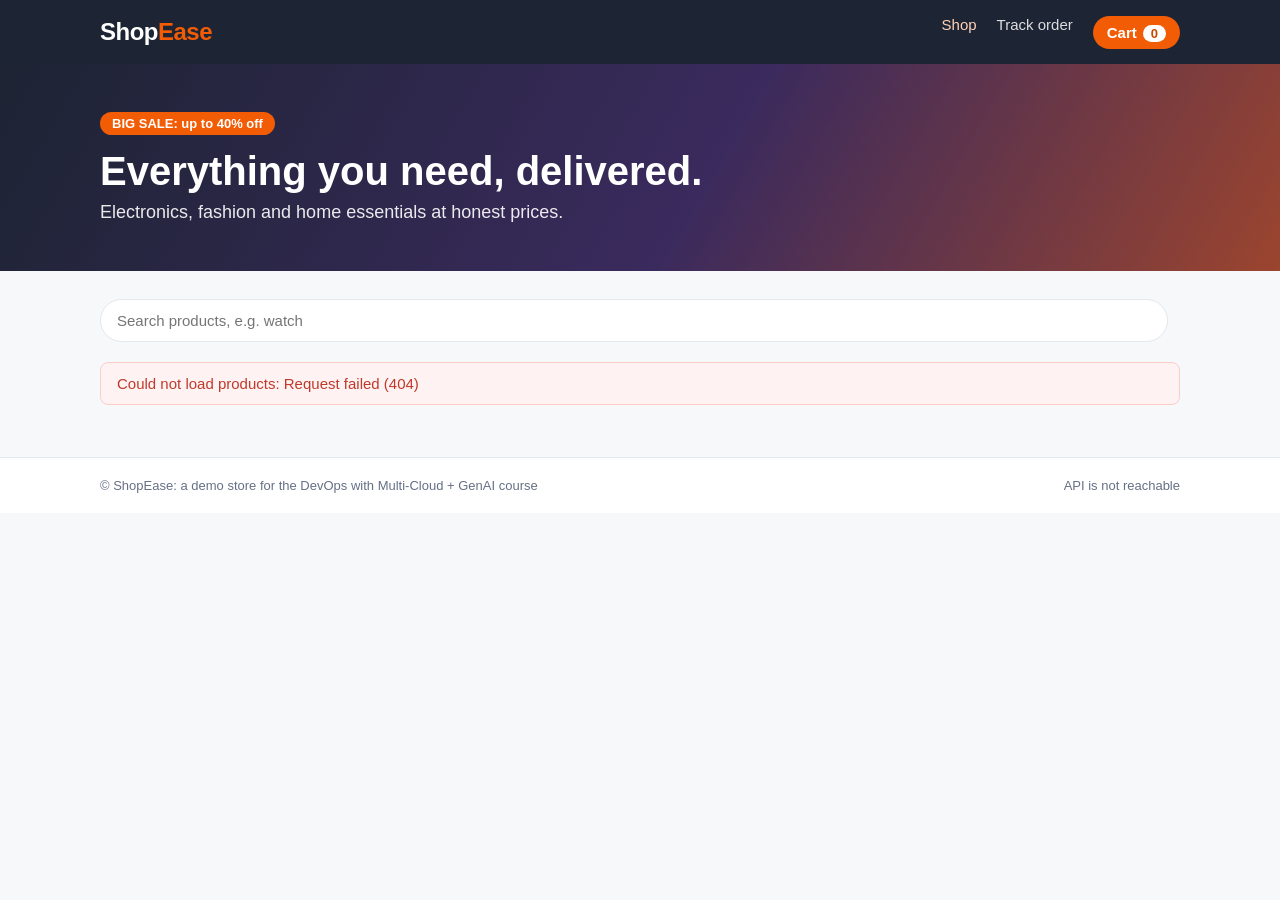
==== frontend/index.html @ d6e7099c "new-code" ====
<!DOCTYPE html>
<html lang="en">
<head>
  <meta charset="utf-8">
  <meta name="viewport" content="width=device-width, initial-scale=1">
  <title>ShopEase: online shopping made easy</title>
  <link rel="stylesheet" href="css/style.css">
</head>
<body>
  <header id="site-header"></header>

  <section class="hero">
    <div class="container">
      <span class="badge-sale">BIG SALE: up to 40% off</span>
      <h1>Everything you need, delivered.</h1>
      <p>Electronics, fashion and home essentials at honest prices.</p>
    </div>
  </section>

  <main class="container">
    <div class="toolbar">
      <input id="search" class="search" type="search" placeholder="Search products, e.g. watch">
      <div id="categories"></div>
    </div>
    <div id="message"></div>
    <div id="products" class="grid"></div>
  </main>

  <footer id="site-footer"></footer>

  <script src="js/common.js"></script>
  <script>
    renderLayout("shop");
    let activeCategory = "";
    let searchTimer = null;

    async function loadCategories() {
      const categories = await api("/categories");
      const box = document.getElementById("categories");
      box.innerHTML = ["All", ...categories]
        .map((c) => `<button class="chip ${c === "All" ? "active" : ""}" data-cat="${c === "All" ? "" : escapeHtml(c)}">${escapeHtml(c)}</button>`)
        .join(" ");
      box.querySelectorAll(".chip").forEach((chip) => chip.addEventListener("click", () => {
        box.querySelectorAll(".chip").forEach((c) => c.classList.remove("active"));
        chip.classList.add("active");
        activeCategory = chip.dataset.cat;
        loadProducts();
      }));
    }

    async function loadProducts() {
      const params = new URLSearchParams();
      if (activeCategory) params.set("category", activeCategory);
      const q = document.getElementById("search").value.trim();
      if (q) params.set("q", q);
      const grid = document.getElementById("products");
      try {
        const products = await api("/products?" + params.toString());
        if (!products.length) {
          grid.innerHTML = '<div class="empty">No products match your search.</div>';
          return;
        }
        grid.innerHTML = products.map((p) => `
          <div class="card">
            <a href="product.html?id=${p.id}" class="thumb ${escapeHtml(p.category)}">${p.emoji}</a>
            <div class="card-body">
              <span class="cat">${escapeHtml(p.category)}</span>
              <a href="product.html?id=${p.id}"><h3>${escapeHtml(p.name)}</h3></a>
              <span class="price">${rupees(p.price)}</span>
              ${stockLabel(p.stock)}
              <button class="btn" data-id="${p.id}" ${p.stock <= 0 ? "disabled" : ""}>Add to cart</button>
            </div>
          </div>`).join("");
        grid.querySelectorAll("button[data-id]").forEach((btn) => btn.addEventListener("click", () => {
          addToCart(Number(btn.dataset.id));
          btn.textContent = "Added ✓";
          setTimeout(() => { btn.textContent = "Add to cart"; }, 1200);
        }));
      } catch (err) {
        showMessage(document.getElementById("message"), "Could not load products: " + err.message);
      }
    }

    document.getElementById("search").addEventListener("input", () => {
      clearTimeout(searchTimer);
      searchTimer = setTimeout(loadProducts, 250);
    });
    loadCategories().catch(() => {});
    loadProducts();
  </script>
</body>
</html>
---- frontend/css/style.css ----
/* ShopEase storefront styles */
:root {
  --brand: #f25c05;
  --brand-dark: #c84a00;
  --ink: #1d2433;
  --muted: #667085;
  --line: #e4e7ec;
  --bg: #f7f8fa;
  --card: #ffffff;
  --ok: #12805c;
  --warn: #b54708;
  --bad: #c0392b;
  --radius: 12px;
}
* { box-sizing: border-box; }
body { margin: 0; font-family: "Segoe UI", Roboto, Arial, sans-serif; color: var(--ink); background: var(--bg); }
a { color: inherit; text-decoration: none; }
.container { max-width: 1120px; margin: 0 auto; padding: 0 20px; }

/* header */
.site-header { background: var(--ink); color: #fff; position: sticky; top: 0; z-index: 10; }
.site-header .container { display: flex; align-items: center; gap: 24px; height: 64px; }
.logo { font-size: 24px; font-weight: 800; letter-spacing: -0.5px; }
.logo span { color: var(--brand); }
.nav { display: flex; gap: 20px; margin-left: auto; font-size: 15px; }
.nav a { opacity: 0.85; white-space: nowrap; }
.nav a:hover, .nav a.active { opacity: 1; color: #ffd3b8; }
.cart-link { background: var(--brand); padding: 8px 14px; border-radius: 999px; font-weight: 600; opacity: 1 !important; }
.cart-count { background: #fff; color: var(--brand-dark); border-radius: 999px; padding: 1px 8px; margin-left: 6px; font-size: 13px; }

/* hero */
.hero { background: linear-gradient(120deg, #1d2433 0%, #3a2a5d 55%, #f25c05 140%); color: #fff; padding: 48px 0; }
.hero h1 { font-size: 40px; margin: 0 0 8px; }
.hero p { font-size: 18px; margin: 0; opacity: 0.9; }
.badge-sale { display: inline-block; background: var(--brand); padding: 4px 12px; border-radius: 999px; font-size: 13px; font-weight: 700; margin-bottom: 14px; }

/* toolbar */
.toolbar { display: flex; flex-wrap: wrap; gap: 12px; align-items: center; margin: 28px 0 20px; }
.search { flex: 1; min-width: 220px; padding: 12px 16px; border: 1px solid var(--line); border-radius: 999px; font-size: 15px; }
.chip { border: 1px solid var(--line); background: #fff; padding: 8px 16px; border-radius: 999px; cursor: pointer; font-size: 14px; }
.chip.active { background: var(--ink); color: #fff; border-color: var(--ink); }

/* product grid */
.grid { display: grid; grid-template-columns: repeat(auto-fill, minmax(240px, 1fr)); gap: 20px; margin-bottom: 40px; }
.card { background: var(--card); border: 1px solid var(--line); border-radius: var(--radius); overflow: hidden; display: flex; flex-direction: column; transition: box-shadow .15s, transform .15s; }
.card:hover { box-shadow: 0 8px 24px rgba(16, 24, 40, .08); transform: translateY(-2px); }
.thumb { height: 160px; display: flex; align-items: center; justify-content: center; font-size: 72px; }
.thumb.Electronics { background: #eef4ff; }
.thumb.Fashion { background: #fdf2fa; }
.thumb.Home { background: #ecfdf3; }
.card-body { padding: 16px; display: flex; flex-direction: column; gap: 6px; flex: 1; }
.card-body .cat { font-size: 12px; text-transform: uppercase; letter-spacing: .5px; color: var(--muted); }
.card-body h3 { margin: 0; font-size: 17px; }
.price { font-size: 20px; font-weight: 800; }
.stock { font-size: 13px; color: var(--ok); }
.stock.low { color: var(--warn); }
.stock.out { color: var(--bad); }
.card-body .btn { margin-top: auto; }

/* buttons and forms */
.btn { display: inline-block; text-align: center; background: var(--brand); color: #fff; border: 0; border-radius: 8px; padding: 11px 18px; font-size: 15px; font-weight: 600; cursor: pointer; }
.btn:hover { background: var(--brand-dark); }
.btn:disabled { background: #c9ced6; cursor: not-allowed; }
.btn.secondary { background: #fff; color: var(--ink); border: 1px solid var(--line); }
.btn.small { padding: 6px 12px; font-size: 13px; }
label { display: block; font-size: 14px; font-weight: 600; margin: 14px 0 6px; }
input, textarea, select { width: 100%; padding: 11px 12px; border: 1px solid var(--line); border-radius: 8px; font-size: 15px; font-family: inherit; }
textarea { min-height: 80px; }

/* panels and layout */
.page-title { margin: 32px 0 20px; font-size: 28px; }
.panel { background: #fff; border: 1px solid var(--line); border-radius: var(--radius); padding: 24px; }
.two-col { display: grid; grid-template-columns: 1.6fr 1fr; gap: 24px; align-items: start; margin-bottom: 40px; }
@media (max-width: 800px) { .two-col { grid-template-columns: 1fr; } .hero h1 { font-size: 30px; } .nav { gap: 12px; font-size: 14px; } }
.detail { display: grid; grid-template-columns: 1fr 1fr; gap: 32px; margin: 32px 0 48px; }
.detail .thumb { height: 340px; border-radius: var(--radius); font-size: 140px; }
@media (max-width: 800px) { .detail { grid-template-columns: 1fr; } }
.qty { display: inline-flex; align-items: center; border: 1px solid var(--line); border-radius: 8px; overflow: hidden; }
.qty button { background: #fff; border: 0; width: 34px; height: 34px; font-size: 18px; cursor: pointer; }
.qty span { min-width: 32px; text-align: center; font-weight: 600; }

/* tables */
table { width: 100%; border-collapse: collapse; }
th, td { text-align: left; padding: 12px 8px; border-bottom: 1px solid var(--line); font-size: 15px; vertical-align: middle; }
th { font-size: 13px; color: var(--muted); text-transform: uppercase; letter-spacing: .4px; }
.summary-row { display: flex; justify-content: space-between; margin: 10px 0; }
.summary-row.total { font-size: 20px; font-weight: 800; border-top: 1px solid var(--line); padding-top: 14px; }

/* messages and status */
.msg { padding: 12px 16px; border-radius: 8px; margin: 12px 0; font-size: 15px; }
.msg.error { background: #fef3f2; color: var(--bad); border: 1px solid #fecdca; }
.msg.ok { background: #ecfdf3; color: var(--ok); border: 1px solid #abefc6; }
.empty { text-align: center; padding: 48px 20px; color: var(--muted); }
.status { display: inline-block; padding: 3px 10px; border-radius: 999px; font-size: 12px; font-weight: 700; background: #eef4ff; color: #3538cd; }
.status.SHIPPED { background: #fffaeb; color: var(--warn); }
.status.DELIVERED { background: #ecfdf3; color: var(--ok); }
.status.CANCELLED { background: #fef3f2; color: var(--bad); }
.steps { display: flex; gap: 8px; margin: 16px 0; flex-wrap: wrap; }
.step { flex: 1; min-width: 90px; text-align: center; padding: 10px 6px; border-radius: 8px; background: #f2f4f7; color: var(--muted); font-size: 13px; font-weight: 600; }
.step.done { background: var(--ok); color: #fff; }

/* footer */
.site-footer { border-top: 1px solid var(--line); background: #fff; padding: 20px 0; color: var(--muted); font-size: 13px; }
.site-footer .container { display: flex; justify-content: space-between; flex-wrap: wrap; gap: 8px; }
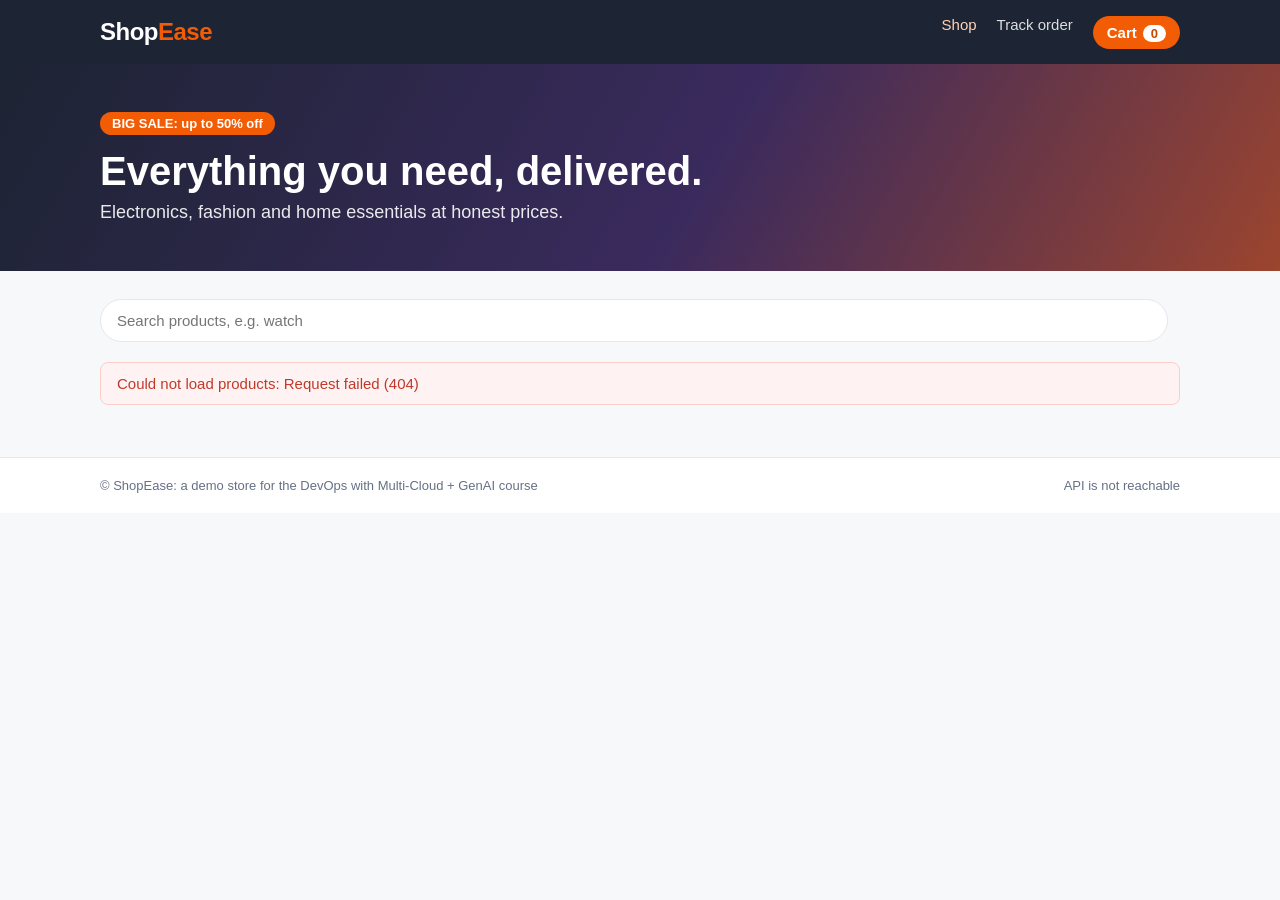
==== commit 7dfa8a3a: "offer%" ====
--- a/frontend/index.html
+++ b/frontend/index.html
@@ -11,7 +11,7 @@
 
   <section class="hero">
     <div class="container">
-      <span class="badge-sale">BIG SALE: up to 40% off</span>
+      <span class="badge-sale">BIG SALE: up to 50% off</span>
       <h1>Everything you need, delivered.</h1>
       <p>Electronics, fashion and home essentials at honest prices.</p>
     </div>
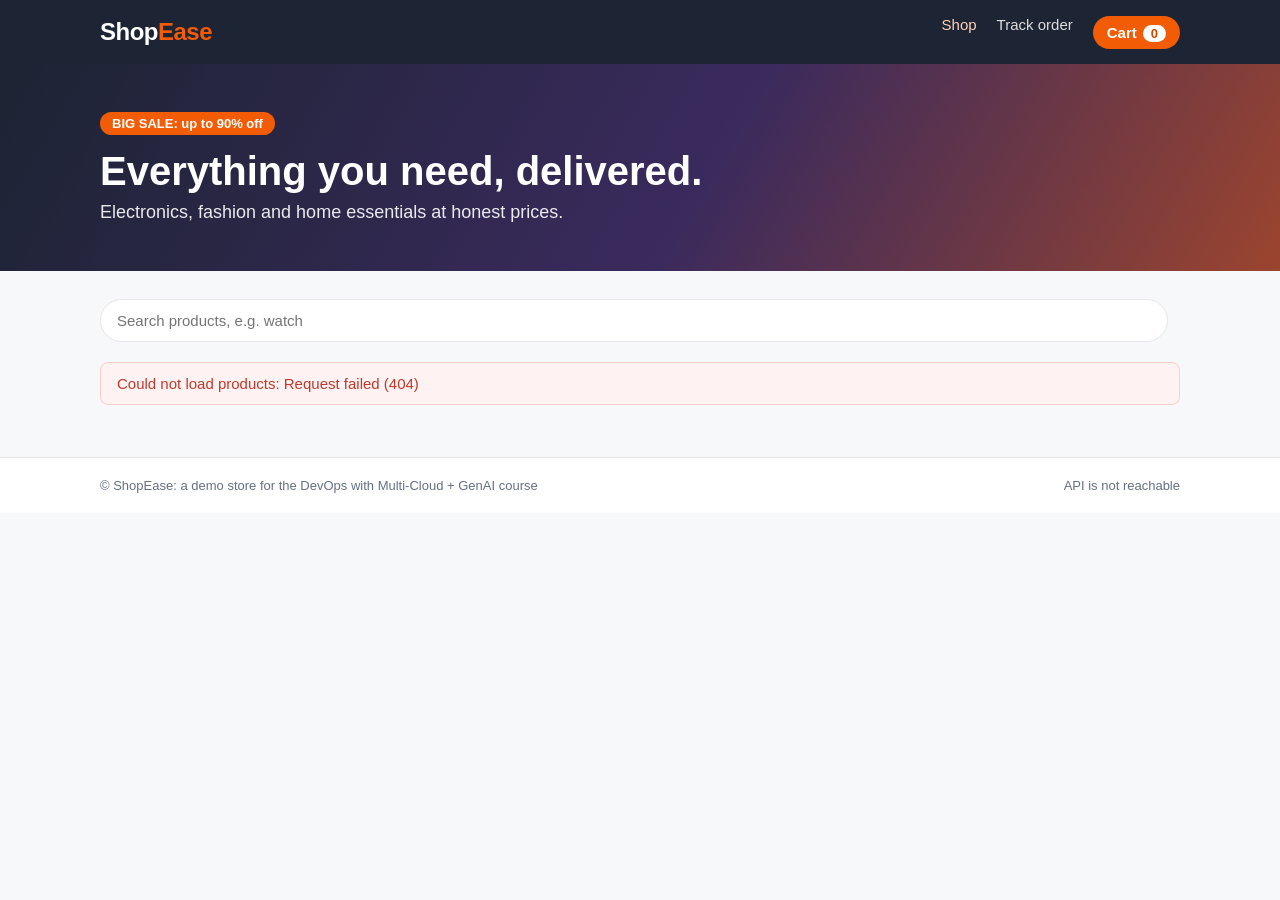
==== commit 6518068e: "push-form-dev1" ====
--- a/frontend/index.html
+++ b/frontend/index.html
@@ -11,7 +11,7 @@
 
   <section class="hero">
     <div class="container">
-      <span class="badge-sale">BIG SALE: up to 50% off</span>
+      <span class="badge-sale">BIG SALE: up to 90% off</span>
       <h1>Everything you need, delivered.</h1>
       <p>Electronics, fashion and home essentials at honest prices.</p>
     </div>
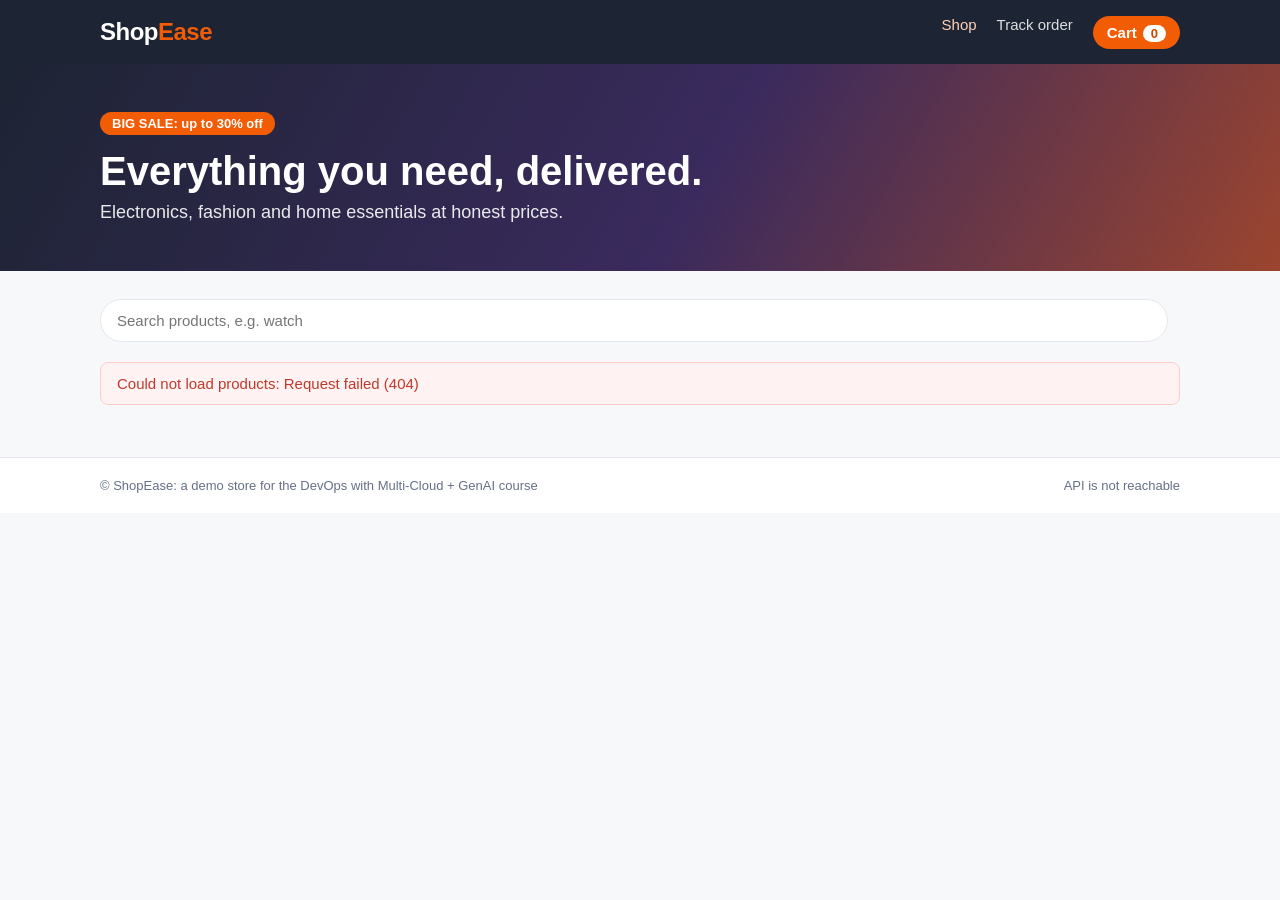
==== commit 4f4d3ac0: "dev1-2nd-commit" ====
--- a/frontend/index.html
+++ b/frontend/index.html
@@ -11,7 +11,7 @@
 
   <section class="hero">
     <div class="container">
-      <span class="badge-sale">BIG SALE: up to 90% off</span>
+      <span class="badge-sale">BIG SALE: up to 30% off</span>
       <h1>Everything you need, delivered.</h1>
       <p>Electronics, fashion and home essentials at honest prices.</p>
     </div>
